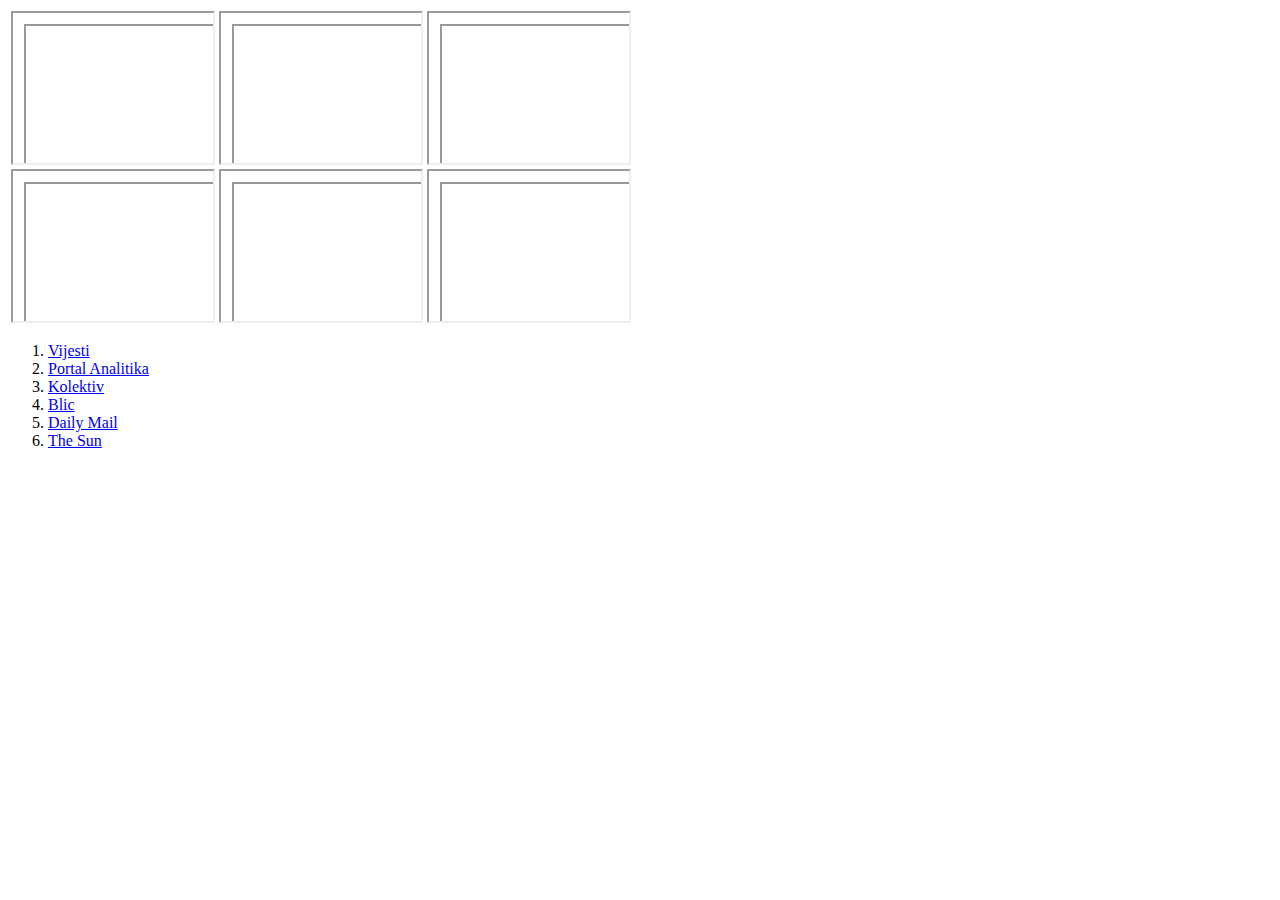
==== Nedelja 1/zadaci 1/info.html @ 3513ceea "Zadaci za vjezbu" ====
<html lang="en">
<head>
    <meta charset="UTF-8">
    <meta name="viewport" content="width=device-width, initial-scale=1.0">
    <meta http-equiv="X-UA-Compatible" content="ie=edge">
    <title>Document</title>
</head>
<body>
    <table>
        <tr>
            <th><iframe height="150px" width="200px" src="info.html" name="vijesti"></iframe></th>
            <th><iframe height="150px" width="200px" src="info.html" name="portalanalitika"></iframe></th>
            <th><iframe height="150px" width="200px" src="info.html" name="kolektiv"></iframe></th>
        </tr>
        <tr>
            <th> <iframe height="150px" width="200px" src="info.html" name="blic"></iframe></th>
            <th><iframe height="150px" width="200px" src="info.html" name="dailymail"></iframe></th>
            <th><iframe height="150px" width="200px" src="info.html" name="thesun"></iframe></th>
        </tr>
    </table>
    <ol>
        <li><a href=" https://www.vijesti.me/" target="vijesti">Vijesti</a></li>
        <li><a href="https://portalanalitika.me/ " target="portalanalitika">Portal Analitika</a></li>
        <li><a href="https://kolektiv.me/" target="kolektiv">Kolektiv</a></li>
        <li><a href=" https://www.blic.rs/  " target="blic">Blic</a></li>
        <li><a href="  https://www.dailymail.co.uk/home/index.html  " target="dailymail">Daily Mail</a></li>
        <li><a href=" https://www.thesun.co.uk/ " target="thesun">The Sun</a></li>
    </ol>
    
</body>
</html>
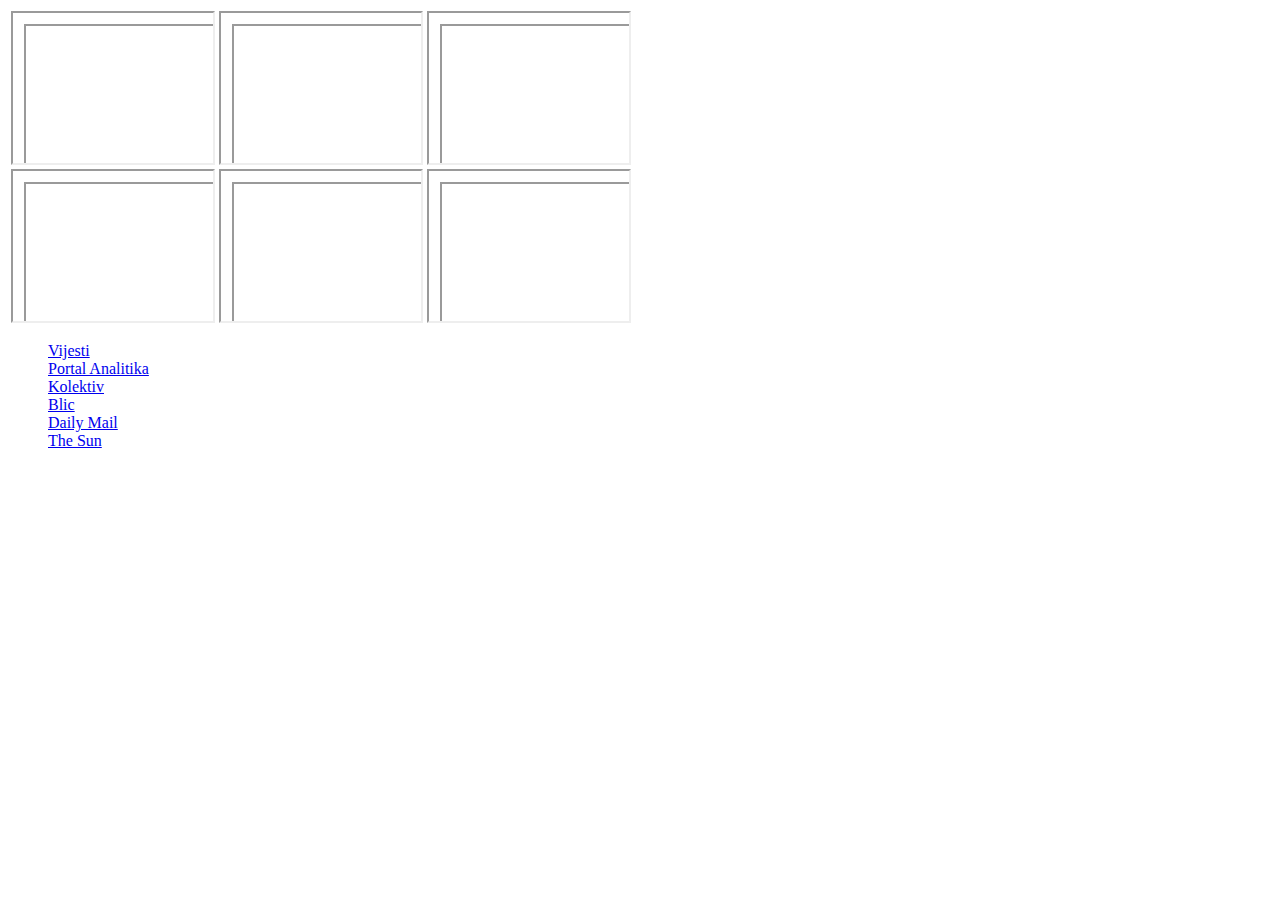
==== commit b4ef0a8f: "prvi zadtak" ====
--- a/Nedelja 1/zadaci 1/info.html
+++ b/Nedelja 1/zadaci 1/info.html
@@ -18,7 +18,7 @@
             <th><iframe height="150px" width="200px" src="info.html" name="thesun"></iframe></th>
         </tr>
     </table>
-    <ol>
+    <ol style="list-style-type: none;">
         <li><a href=" https://www.vijesti.me/" target="vijesti">Vijesti</a></li>
         <li><a href="https://portalanalitika.me/ " target="portalanalitika">Portal Analitika</a></li>
         <li><a href="https://kolektiv.me/" target="kolektiv">Kolektiv</a></li>
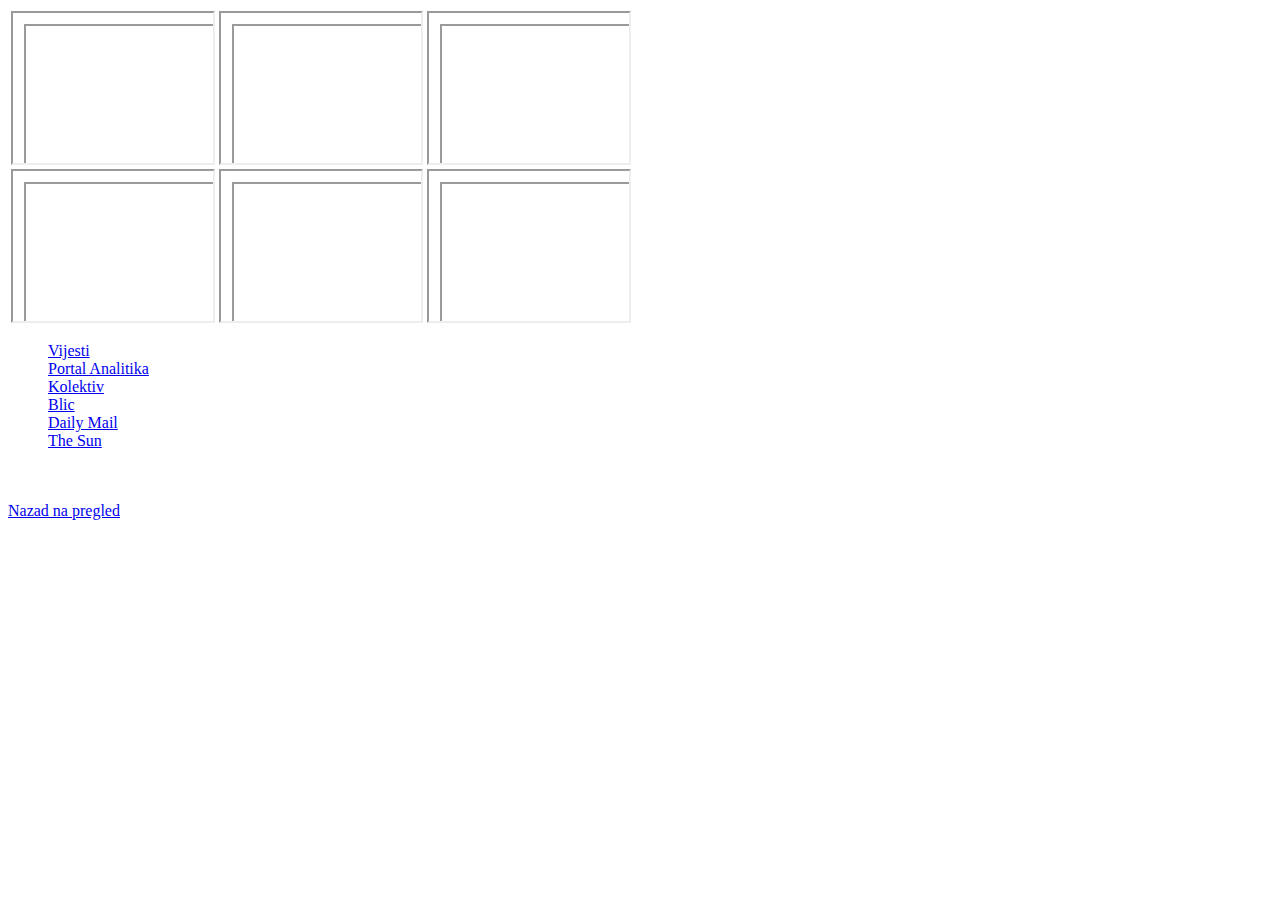
==== commit 7c1b56d5: "zavrsen prvi zadatak" ====
--- a/Nedelja 1/zadaci 1/info.html
+++ b/Nedelja 1/zadaci 1/info.html
@@ -26,6 +26,7 @@
         <li><a href="  https://www.dailymail.co.uk/home/index.html  " target="dailymail">Daily Mail</a></li>
         <li><a href=" https://www.thesun.co.uk/ " target="thesun">The Sun</a></li>
     </ol>
-    
+    <br><br>
+    <a href="pregled.html">Nazad na pregled</a>
 </body>
 </html>